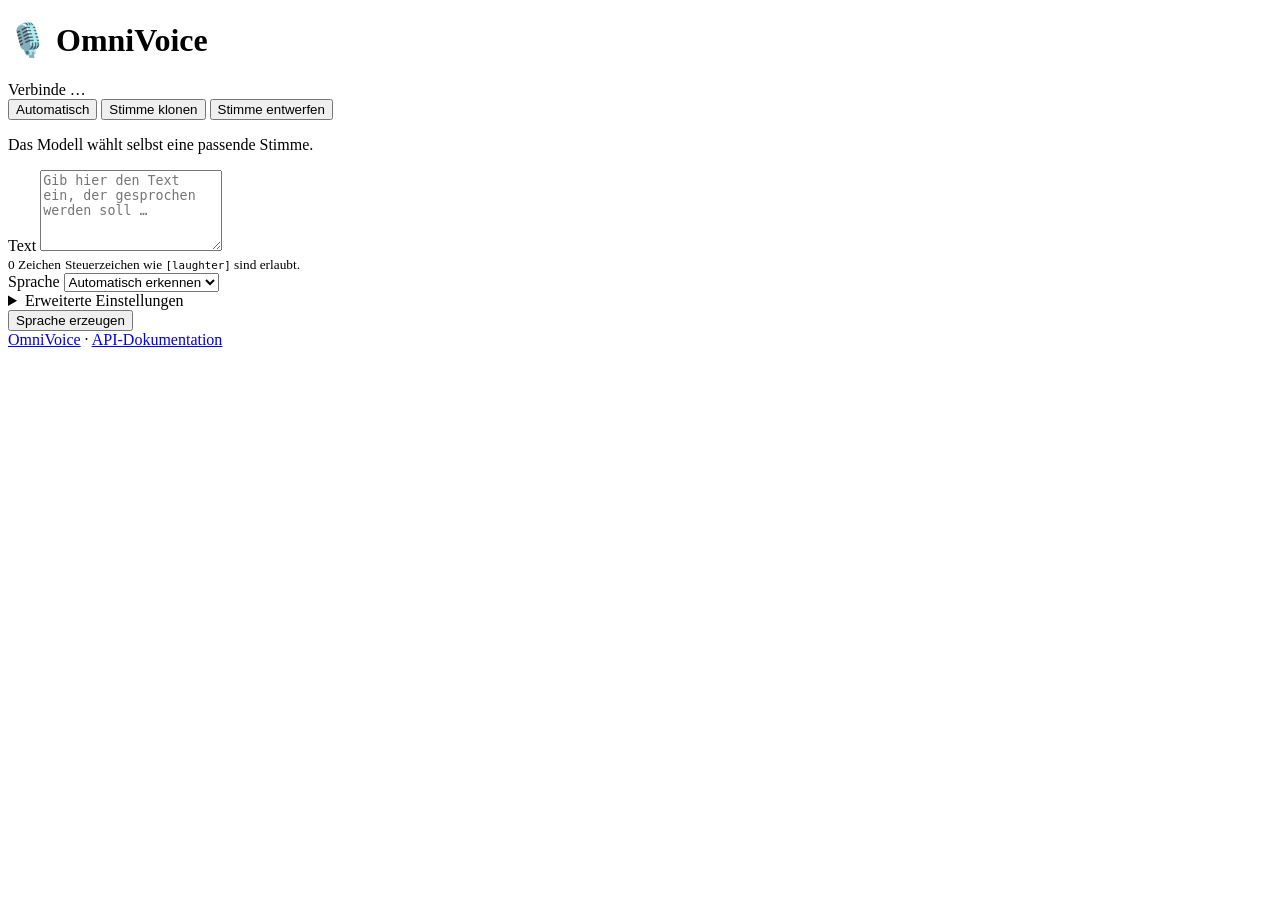
==== omnivoice_server/static/index.html @ 39ae0aba "OmniVoice als Docker-Container mit kleiner Weboberfläche Startet OmniVoice (k2-fsa/OmniVoice) mit ei" ====
<!doctype html>
<html lang="de">
  <head>
    <meta charset="utf-8" />
    <meta name="viewport" content="width=device-width, initial-scale=1" />
    <title>OmniVoice</title>
    <link rel="stylesheet" href="/style.css" />
    <link
      rel="icon"
      href="data:image/svg+xml,<svg xmlns='http://www.w3.org/2000/svg' viewBox='0 0 32 32'><text y='26' font-size='26'>🎙️</text></svg>"
    />
  </head>
  <body>
    <header>
      <h1>🎙️ OmniVoice</h1>
      <div id="status" class="status loading">
        <span class="dot"></span><span id="status-text">Verbinde …</span>
      </div>
    </header>

    <main>
      <section class="card">
        <div class="tabs" role="tablist">
          <button class="tab active" data-mode="auto" role="tab">
            Automatisch
          </button>
          <button class="tab" data-mode="clone" role="tab">Stimme klonen</button>
          <button class="tab" data-mode="design" role="tab">
            Stimme entwerfen
          </button>
        </div>
        <p id="mode-hint" class="hint">
          Das Modell wählt selbst eine passende Stimme.
        </p>

        <label for="text">Text</label>
        <textarea
          id="text"
          rows="5"
          placeholder="Gib hier den Text ein, der gesprochen werden soll …"
        ></textarea>
        <div class="row between">
          <small id="charcount">0 Zeichen</small>
          <small>Steuerzeichen wie <code>[laughter]</code> sind erlaubt.</small>
        </div>

        <label for="language">Sprache</label>
        <select id="language">
          <option value="">Automatisch erkennen</option>
        </select>

        <!-- Voice cloning -->
        <fieldset id="pane-clone" class="pane" hidden>
          <legend>Referenzstimme</legend>
          <label for="ref-audio">Referenz-Audio (3–10 Sekunden)</label>
          <input id="ref-audio" type="file" accept="audio/*" />
          <div class="row">
            <button id="record" type="button" class="secondary">
              ⏺ Aufnehmen
            </button>
            <small id="record-hint">oder Datei auswählen</small>
          </div>
          <audio id="ref-preview" controls hidden></audio>
          <label for="ref-text">Referenztext (optional)</label>
          <textarea
            id="ref-text"
            rows="2"
            placeholder="Transkript des Referenz-Audios."
          ></textarea>
          <small id="asr-hint" class="hint"></small>
        </fieldset>

        <!-- Voice design -->
        <fieldset id="pane-design" class="pane" hidden>
          <legend>Stimm-Eigenschaften</legend>
          <div id="design-grid" class="grid"></div>
          <small class="hint">
            Nicht gesetzte Eigenschaften überlässt du dem Modell.
          </small>
        </fieldset>

        <details id="advanced">
          <summary>Erweiterte Einstellungen</summary>
          <div class="grid">
            <div>
              <label for="speed">Tempo <span id="speed-value">1.00</span></label>
              <input
                id="speed"
                type="range"
                min="0.5"
                max="1.5"
                step="0.05"
                value="1"
              />
            </div>
            <div>
              <label for="num-step"
                >Diffusionsschritte <span id="num-step-value">32</span></label
              >
              <input
                id="num-step"
                type="range"
                min="4"
                max="64"
                step="1"
                value="32"
              />
            </div>
            <div>
              <label for="guidance"
                >Guidance (CFG) <span id="guidance-value">2.0</span></label
              >
              <input
                id="guidance"
                type="range"
                min="0"
                max="4"
                step="0.1"
                value="2"
              />
            </div>
            <div>
              <label for="duration">Feste Länge (Sekunden)</label>
              <input id="duration" type="number" min="0" step="0.5" placeholder="automatisch" />
            </div>
          </div>
          <div class="row">
            <label class="check"
              ><input id="denoise" type="checkbox" checked /> Rauschunterdrückung</label
            >
            <label class="check"
              ><input id="normalize" type="checkbox" /> Zahlen ausschreiben</label
            >
          </div>
        </details>

        <button id="generate" class="primary">Sprache erzeugen</button>
        <p id="error" class="error" hidden></p>
      </section>

      <section id="result" class="card" hidden>
        <h2>Ergebnis</h2>
        <audio id="output" controls></audio>
        <div class="row between">
          <small id="result-meta"></small>
          <a id="download" download="omnivoice.wav" class="secondary">
            ⬇ Herunterladen
          </a>
        </div>
      </section>
    </main>

    <footer>
      <span id="footer-info"></span>
      <a href="https://github.com/k2-fsa/OmniVoice" target="_blank" rel="noreferrer"
        >OmniVoice</a
      >
      ·
      <a href="/docs">API-Dokumentation</a>
    </footer>

    <script src="/app.js"></script>
  </body>
</html>
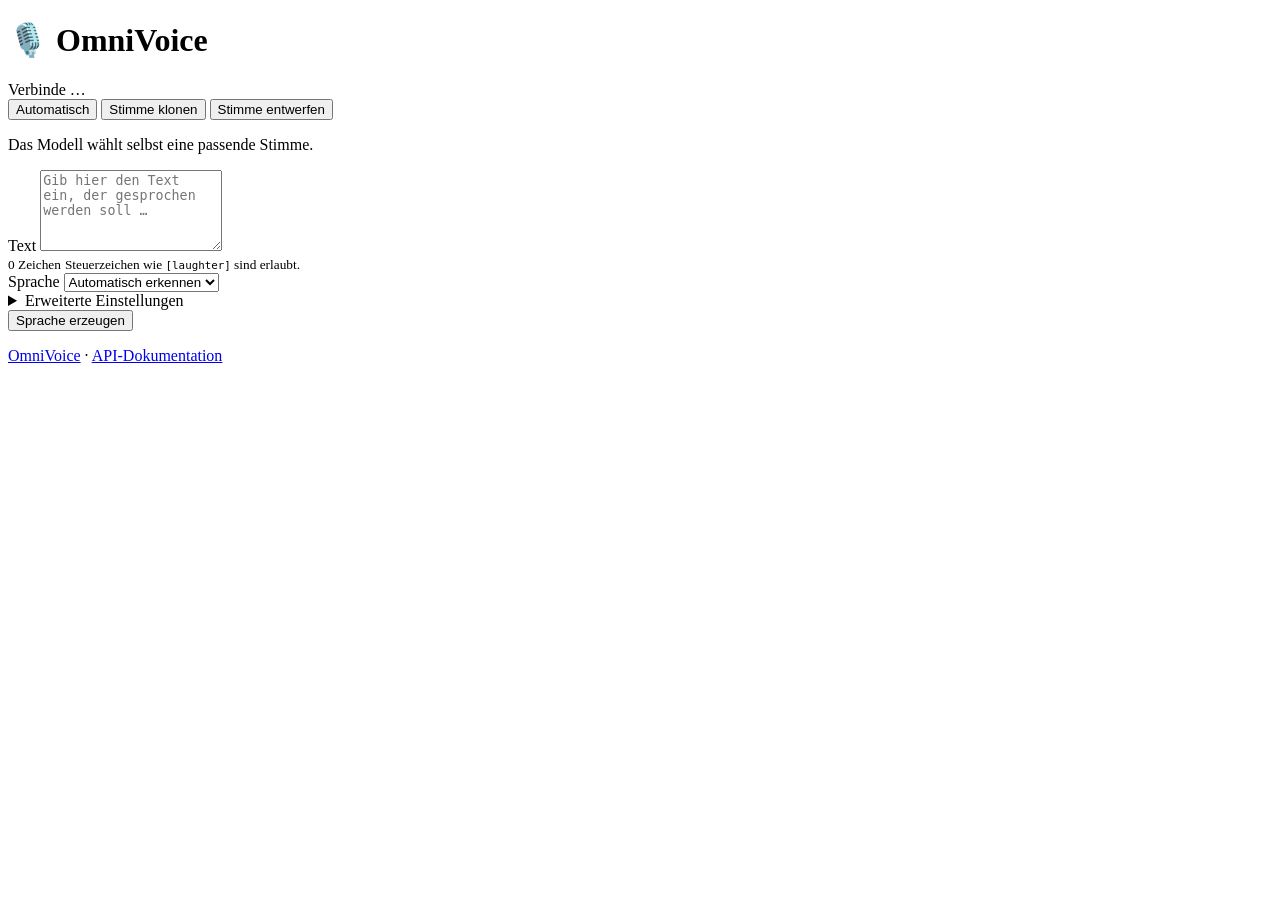
==== commit 3a8f57fd: "Dauerprognose für Generierungsaufträge in der Weboberfläche Auf einer CPU dauert die Synthese Sekund" ====
--- a/omnivoice_server/static/index.html
+++ b/omnivoice_server/static/index.html
@@ -135,6 +135,18 @@
         </details>
 
         <button id="generate" class="primary">Sprache erzeugen</button>
+        <p id="eta" class="hint eta"></p>
+
+        <div id="progress" class="progress" hidden>
+          <div class="progress-track">
+            <div id="progress-fill" class="progress-fill"></div>
+          </div>
+          <div class="row between">
+            <small id="progress-text">Sprache wird erzeugt …</small>
+            <small id="progress-elapsed"></small>
+          </div>
+        </div>
+
         <p id="error" class="error" hidden></p>
       </section>
 
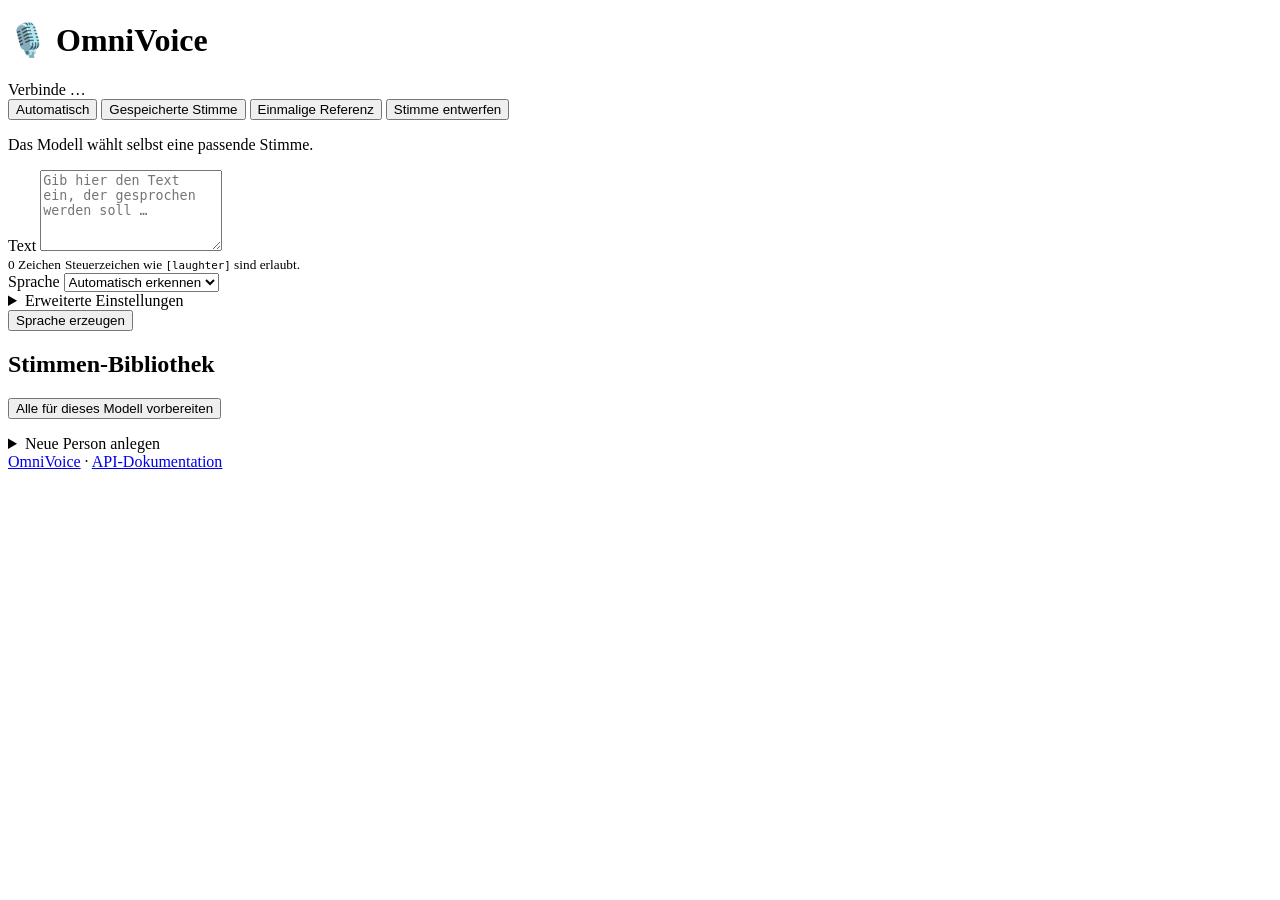
==== commit 36f37cf9: "Stimm-Bibliothek: Personen anlegen, verwalten und wiederverwenden Bisher musste für jede geklonte St" ====
--- a/omnivoice_server/static/index.html
+++ b/omnivoice_server/static/index.html
@@ -24,7 +24,12 @@
           <button class="tab active" data-mode="auto" role="tab">
             Automatisch
           </button>
-          <button class="tab" data-mode="clone" role="tab">Stimme klonen</button>
+          <button class="tab" data-mode="saved" role="tab">
+            Gespeicherte Stimme
+          </button>
+          <button class="tab" data-mode="clone" role="tab">
+            Einmalige Referenz
+          </button>
           <button class="tab" data-mode="design" role="tab">
             Stimme entwerfen
           </button>
@@ -48,6 +53,16 @@
         <select id="language">
           <option value="">Automatisch erkennen</option>
         </select>
+
+        <!-- Gespeicherte Stimmen -->
+        <fieldset id="pane-saved" class="pane" hidden>
+          <legend>Person auswählen</legend>
+          <div id="voice-picker" class="voice-picker"></div>
+          <p id="voice-picker-empty" class="hint" hidden>
+            Noch keine Stimme angelegt – weiter unten in der Bibliothek
+            anlegen.
+          </p>
+        </fieldset>
 
         <!-- Voice cloning -->
         <fieldset id="pane-clone" class="pane" hidden>
@@ -160,6 +175,66 @@
           </a>
         </div>
       </section>
+      <section id="library" class="card">
+        <div class="row between">
+          <h2>Stimmen-Bibliothek</h2>
+          <button id="prepare-all" type="button" class="secondary">
+            Alle für dieses Modell vorbereiten
+          </button>
+        </div>
+        <p class="hint" id="library-hint"></p>
+
+        <div id="voice-list" class="voice-list"></div>
+        <p id="voice-list-empty" class="hint" hidden>
+          Noch keine Person angelegt.
+        </p>
+
+        <details id="voice-form-box">
+          <summary id="voice-form-title">Neue Person anlegen</summary>
+          <form id="voice-form">
+            <div class="grid">
+              <div>
+                <label for="voice-name">Name</label>
+                <input id="voice-name" type="text" maxlength="80"
+                  placeholder="z. B. Anna Beispiel" required />
+              </div>
+              <div>
+                <label for="voice-language">Sprache der Aufnahme (optional)</label>
+                <select id="voice-language">
+                  <option value="">Automatisch erkennen</option>
+                </select>
+              </div>
+            </div>
+
+            <label for="voice-image">Bild (optional)</label>
+            <div class="row">
+              <img id="voice-image-preview" class="voice-avatar" alt="" hidden />
+              <input id="voice-image" type="file" accept="image/*" />
+            </div>
+
+            <label for="voice-audio">Referenz-Audio (3–10 Sekunden)</label>
+            <input id="voice-audio" type="file" accept="audio/*" />
+            <audio id="voice-audio-preview" controls hidden></audio>
+
+            <label for="voice-ref-text">Referenztext</label>
+            <textarea id="voice-ref-text" rows="2"
+              placeholder="Wortgenaues Transkript des Referenz-Audios."></textarea>
+
+            <label for="voice-description">Notiz (optional)</label>
+            <input id="voice-description" type="text" maxlength="500"
+              placeholder="z. B. Aufnahme vom 03.09., ruhiger Raum" />
+
+            <div class="row">
+              <button id="voice-save" type="submit" class="primary">Speichern</button>
+              <button id="voice-cancel" type="button" class="secondary" hidden>
+                Abbrechen
+              </button>
+            </div>
+          </form>
+        </details>
+
+        <p id="library-error" class="error" hidden></p>
+      </section>
     </main>
 
     <footer>
